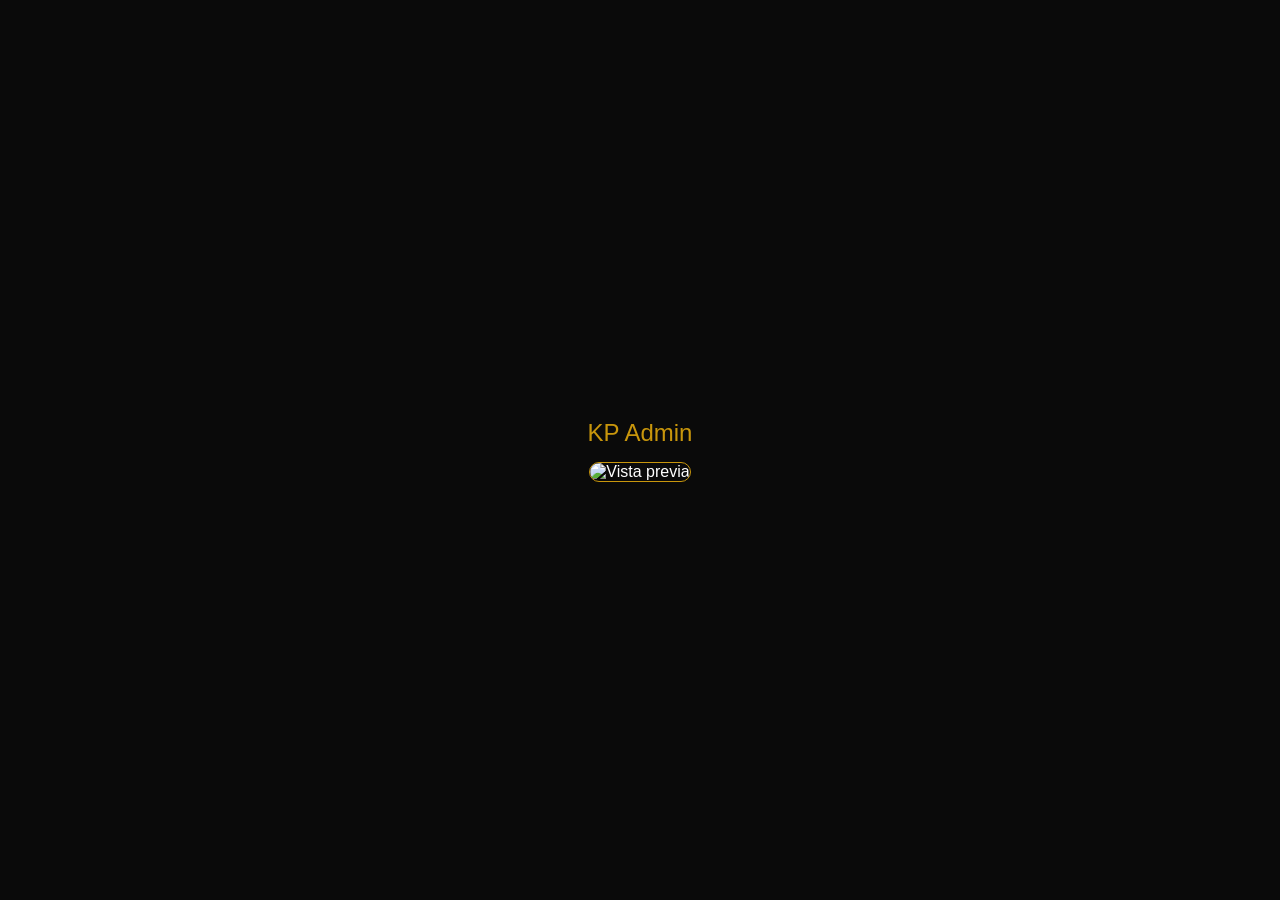
==== admin.html @ 7a71fc69 "Add files via upload" ====
<!DOCTYPE html>
<html lang="es">
<head>
  <meta charset="UTF-8">
  <meta name="viewport" content="width=device-width, initial-scale=1.0">
  <title>KP Admin - Recordatorio</title>
  <link href="https://fonts.googleapis.com/css2?family=Playfair+Display:wght@400;700&display=swap" rel="stylesheet">
  <style>
    * { margin: 0; padding: 0; box-sizing: border-box; }
    body {
      background: #0a0a0a;
      color: #fff;
      font-family: Arial, sans-serif;
      display: flex;
      flex-direction: column;
      align-items: center;
      justify-content: center;
      min-height: 100vh;
      padding: 20px;
      gap: 15px;
    }
    h1 { color: #c8960c; font-size: 24px; font-weight: 400; }
    canvas { display: none; }
    #preview {
      max-width: 95vw;
      max-height: 70vh;
      border: 1px solid #c8960c;
      border-radius: 10px;
    }
    #btn-descargar {
      background: linear-gradient(135deg, #c8960c, #f5d060, #b8860b);
      color: #000;
      font-weight: bold;
      font-size: 18px;
      padding: 14px 35px;
      border-radius: 8px;
      text-decoration: none;
      display: none;
      margin-top: 10px;
    }
  </style>
</head>
<body>

  <h1>KP Admin</h1>
  <img id="preview" alt="Vista previa">
  <a id="btn-descargar" download="pago_kp.jpg">⬇️ Descargar Recordatorio</a>
  <canvas id="canvas"></canvas>

  <script>
    function obtenerFechaFinMes() {
      const hoy = new Date();
      const ultimoDia = new Date(hoy.getFullYear(), hoy.getMonth() + 1, 0).getDate();
      const meses = ["Enero","Febrero","Marzo","Abril","Mayo","Junio","Julio","Agosto","Septiembre","Octubre","Noviembre","Diciembre"];
      return `${ultimoDia} De ${meses[hoy.getMonth()]}`;
    }

    function drawValue(ctx, text, x, y, size) {
      ctx.save();
      ctx.textAlign = "center";
      ctx.fillStyle = "#ffffff";
      const chars = text.split('');
      const widths = chars.map(ch => {
        const isNum = /[0-9$.,]/.test(ch);
        ctx.font = `400 ${size}px ${isNum ? 'Arial' : "'Playfair Display', serif"}`;
        return ctx.measureText(ch).width;
      });
      let totalWidth = widths.reduce((a, b) => a + b, 0);
      let curX = x - totalWidth / 2;
      chars.forEach((ch, i) => {
        const isNum = /[0-9$.,]/.test(ch);
        ctx.font = `400 ${size}px ${isNum ? 'Arial' : "'Playfair Display', serif"}`;
        ctx.fillText(ch, curX + widths[i] / 2, y);
        curX += widths[i];
      });
      ctx.restore();
    }

    const total = localStorage.getItem("kp_ultimo_total") || "0";
    const precioTexto = "$" + parseInt(total).toLocaleString('es-CO');
    const fechaTexto = obtenerFechaFinMes();

    document.fonts.ready.then(function () {
      const fondo = new Image();
      const qr = new Image();
      const llave = new Image();
      
      fondo.crossOrigin = "anonymous";
      qr.crossOrigin = "anonymous";
      llave.crossOrigin = "anonymous";

      // Tus archivos exactos de GitHub
      fondo.src = "https://kaleth77.github.io/kpreloj/img/recordatorio.JPEG";
      qr.src = "https://kaleth77.github.io/kpreloj/img/qr.jpg";
      llave.src = "https://kaleth77.github.io/kpreloj/img/llave.jpg";

      fondo.onload = () => {
        qr.onload = () => {
          llave.onload = () => {
            const canvas = document.getElementById("canvas");
            const ctx = canvas.getContext("2d");
            canvas.width = fondo.width;
            canvas.height = fondo.height;

            // 1. Dibujar el fondo (ya trae los títulos)
            ctx.drawImage(fondo, 0, 0);

            // 2. Dibujar el Valor (ajustado en el hueco superior)
            drawValue(ctx, precioTexto, canvas.width/2, 290, 105);

         
            // 3. Dibujar QR (Súper centrado y más arriba)
            const qrW = 740;
            const qrH = (qr.height * qrW) / qr.width;
            const qrY = 330; // Posición más arriba
            ctx.drawImage(qr, (canvas.width - qrW)/2, qrY, qrW, qrH);

             // --- TEXTO DORADO ENCIMA DEL QR ---
ctx.save();
ctx.textAlign = "center";
// Degradado dorado elegante
let gradient = ctx.createLinearGradient(0, 480, 0, 520);
gradient.addColorStop(0, "#c8960c"); // Dorado oscuro
gradient.addColorStop(0.5, "#f5d060"); // Dorado claro
gradient.addColorStop(1, "#b8860b"); // Dorado medio

ctx.fillStyle = gradient;
// El 30px es para que quepa bien en el hueco
ctx.font = "bold 33px Arial, sans-serif"; 
// Sombra sutil para legibilidad
ctx.shadowColor = "rgba(0,0,0,0.5)"; 
ctx.shadowBlur = 3;

// --- DIBUJAR EL TEXTO ---
// El 505 es la coordenada Y, ajustada para el hueco blanco.
// El texto aparecerá encima de "Kpstore Kaleth Manuel Perez..."
ctx.fillText("ten en cuenta que sale a nombre de KPSTORE", canvas.width/2, 365); 
ctx.restore();
            // 4. Dibujar la Llave (debajo del QR)
            const llW = 740;
            const llH = (llave.height * llW) / llave.width;
            const llY = qrY + qrH + 3; // Espacio pequeño entre QR y llave
            ctx.drawImage(llave, (canvas.width - llW)/2, llY, llW, llH);

            // 5. Dibujar la Fecha (en el hueco inferior, debajo del título del fondo)
            drawValue(ctx, fechaTexto, canvas.width/2, 1450, 100);

            // Generar vista previa
            const dataUrl = canvas.toDataURL("image/jpeg", 0.95);
            const preview = document.getElementById("preview");
            preview.src = dataUrl;
            preview.style.display = "block";

            const btn = document.getElementById("btn-descargar");
            btn.href = dataUrl;
            btn.style.display = "inline-block";
          };
        };
      };

      fondo.onerror = () => console.error("Error cargando recordatorio.JPEG");
      qr.onerror = () => console.error("Error cargando qr.jpg");
      llave.onerror = () => console.error("Error cargando llave.jpg");
    });
  </script>
</body>
</html>
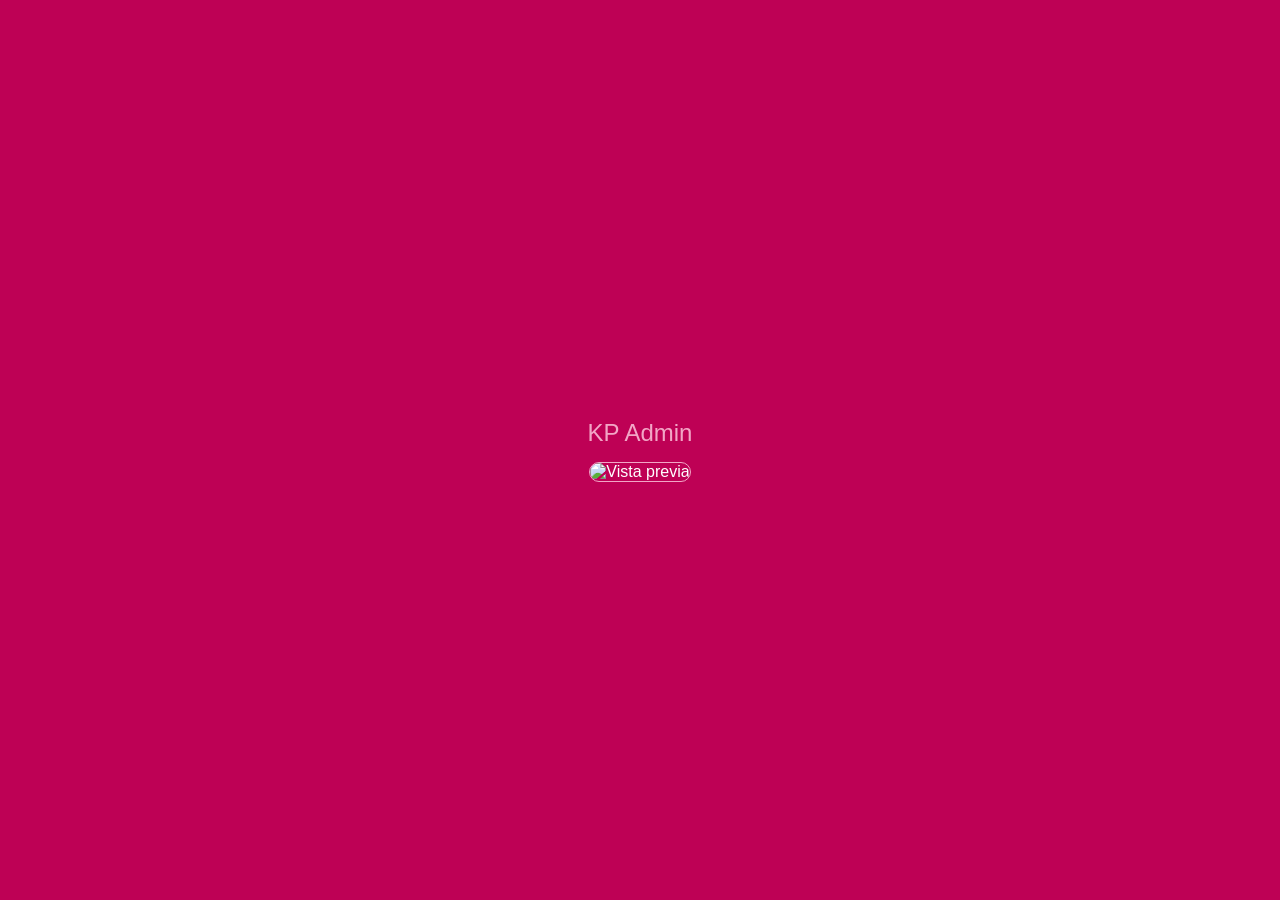
==== commit da198c50: "Add files via upload" ====
--- a/admin.html
+++ b/admin.html
@@ -8,7 +8,7 @@
   <style>
     * { margin: 0; padding: 0; box-sizing: border-box; }
     body {
-      background: #0a0a0a;
+      background: #BE0155;
       color: #fff;
       font-family: Arial, sans-serif;
       display: flex;
@@ -19,16 +19,16 @@
       padding: 20px;
       gap: 15px;
     }
-    h1 { color: #c8960c; font-size: 24px; font-weight: 400; }
+    h1 { color: #F2A6C6; font-size: 24px; font-weight: 400; }
     canvas { display: none; }
     #preview {
       max-width: 95vw;
       max-height: 70vh;
-      border: 1px solid #c8960c;
+      border: 1px solid #F2A6C6;
       border-radius: 10px;
     }
     #btn-descargar {
-      background: linear-gradient(135deg, #c8960c, #f5d060, #b8860b);
+      background: linear-gradient(135deg, #F2A6C6, #E8649B, #DE2170);
       color: #000;
       font-weight: bold;
       font-size: 18px;
@@ -44,7 +44,7 @@
 
   <h1>KP Admin</h1>
   <img id="preview" alt="Vista previa">
-  <a id="btn-descargar" download="pago_kp.jpg">⬇️ Descargar Recordatorio</a>
+  <a id="btn-descargar" download="pago_dmar.jpg">⬇️ Descargar Recordatorio</a>
   <canvas id="canvas"></canvas>
 
   <script>
@@ -90,9 +90,9 @@
       llave.crossOrigin = "anonymous";
 
       // Tus archivos exactos de GitHub
-      fondo.src = "https://kaleth77.github.io/kpreloj/img/recordatorio.JPEG";
-      qr.src = "https://kaleth77.github.io/kpreloj/img/qr.jpg";
-      llave.src = "https://kaleth77.github.io/kpreloj/img/llave.jpg";
+      fondo.src = "https://kaleth77.github.io/dmar/img/recordatorio.JPEG";
+      qr.src = "https://kaleth77.github.io/dmar/img/qr.jpg";
+      llave.src = "https://kaleth77.github.io/dmar/img/llave.jpg";
 
       fondo.onload = () => {
         qr.onload = () => {
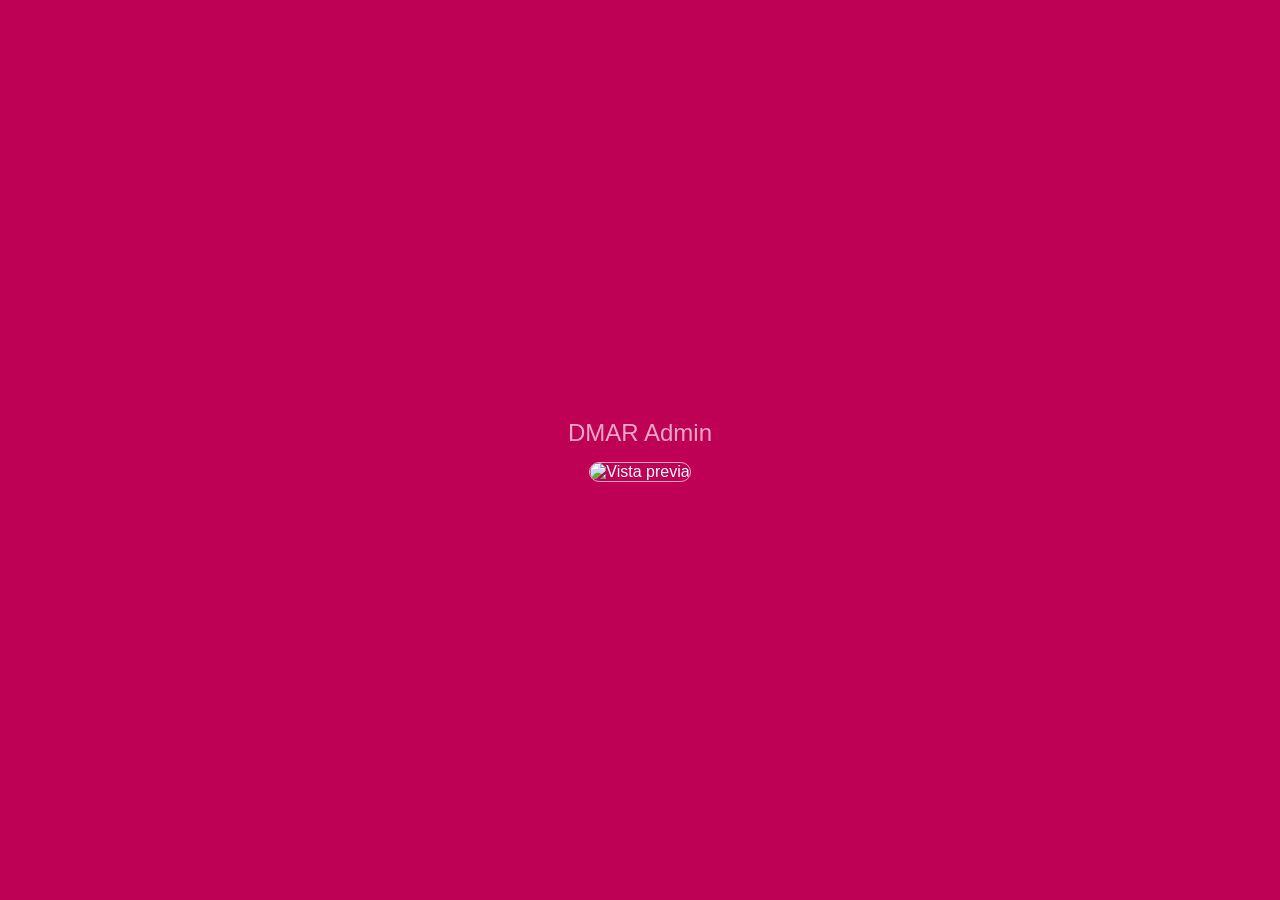
==== commit 22a76989: "Change title and header from 'KP' to 'DMAR'" ====
--- a/admin.html
+++ b/admin.html
@@ -3,7 +3,7 @@
 <head>
   <meta charset="UTF-8">
   <meta name="viewport" content="width=device-width, initial-scale=1.0">
-  <title>KP Admin - Recordatorio</title>
+  <title>DMAR Admin - Recordatorio</title>
   <link href="https://fonts.googleapis.com/css2?family=Playfair+Display:wght@400;700&display=swap" rel="stylesheet">
   <style>
     * { margin: 0; padding: 0; box-sizing: border-box; }
@@ -42,7 +42,7 @@
 </head>
 <body>
 
-  <h1>KP Admin</h1>
+  <h1>DMAR Admin</h1>
   <img id="preview" alt="Vista previa">
   <a id="btn-descargar" download="pago_dmar.jpg">⬇️ Descargar Recordatorio</a>
   <canvas id="canvas"></canvas>
